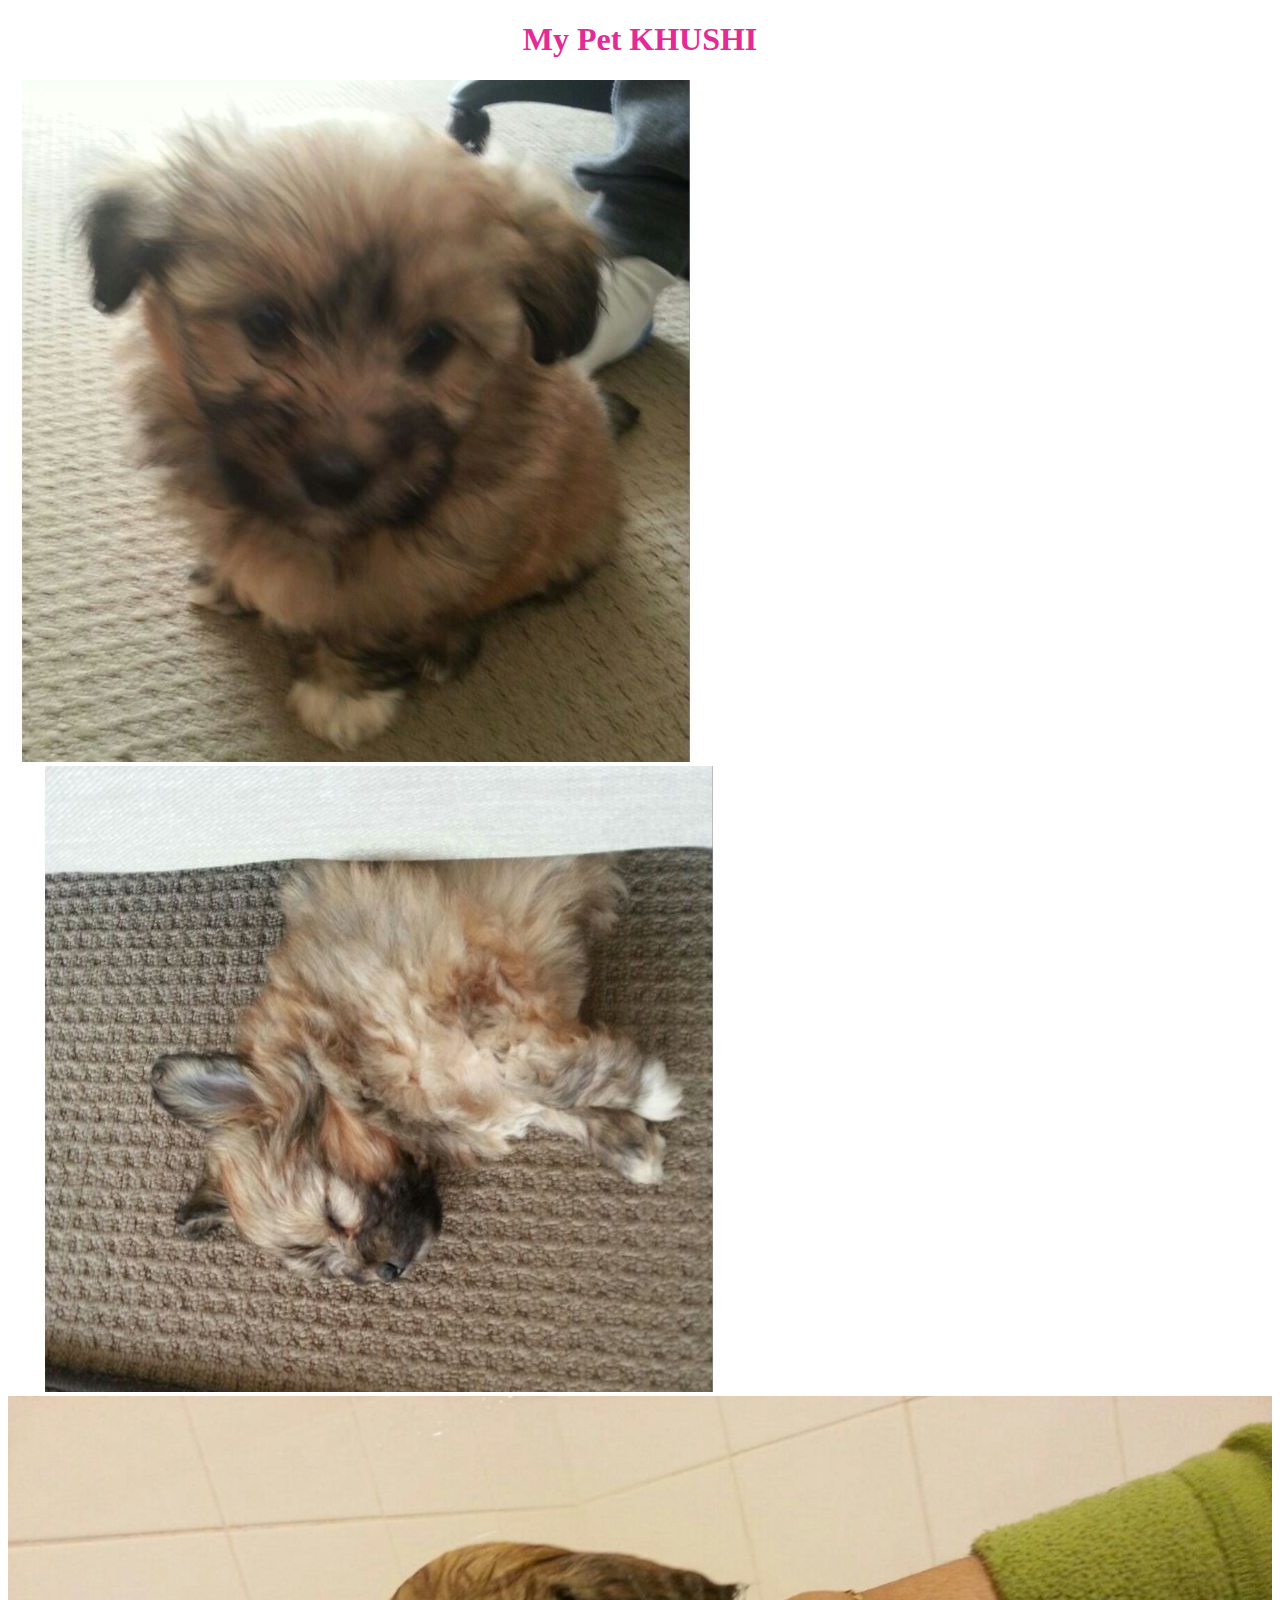
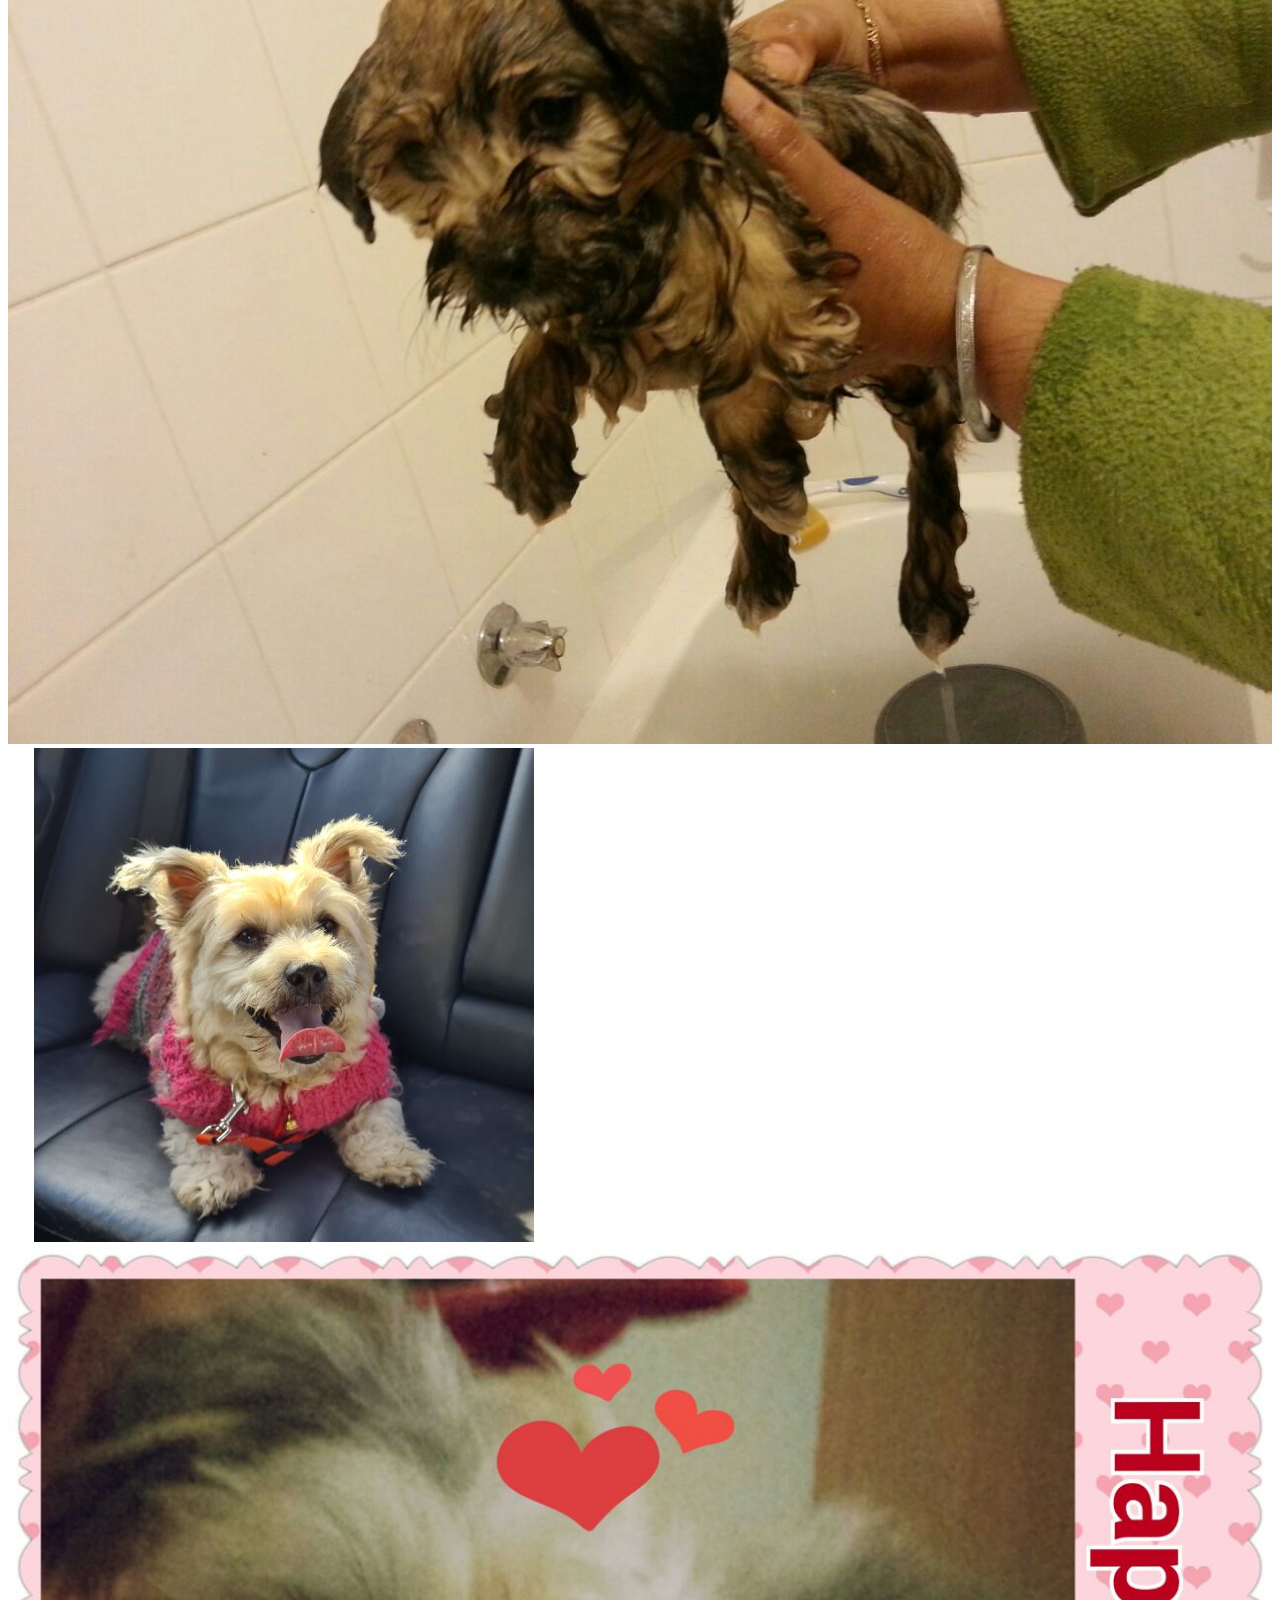
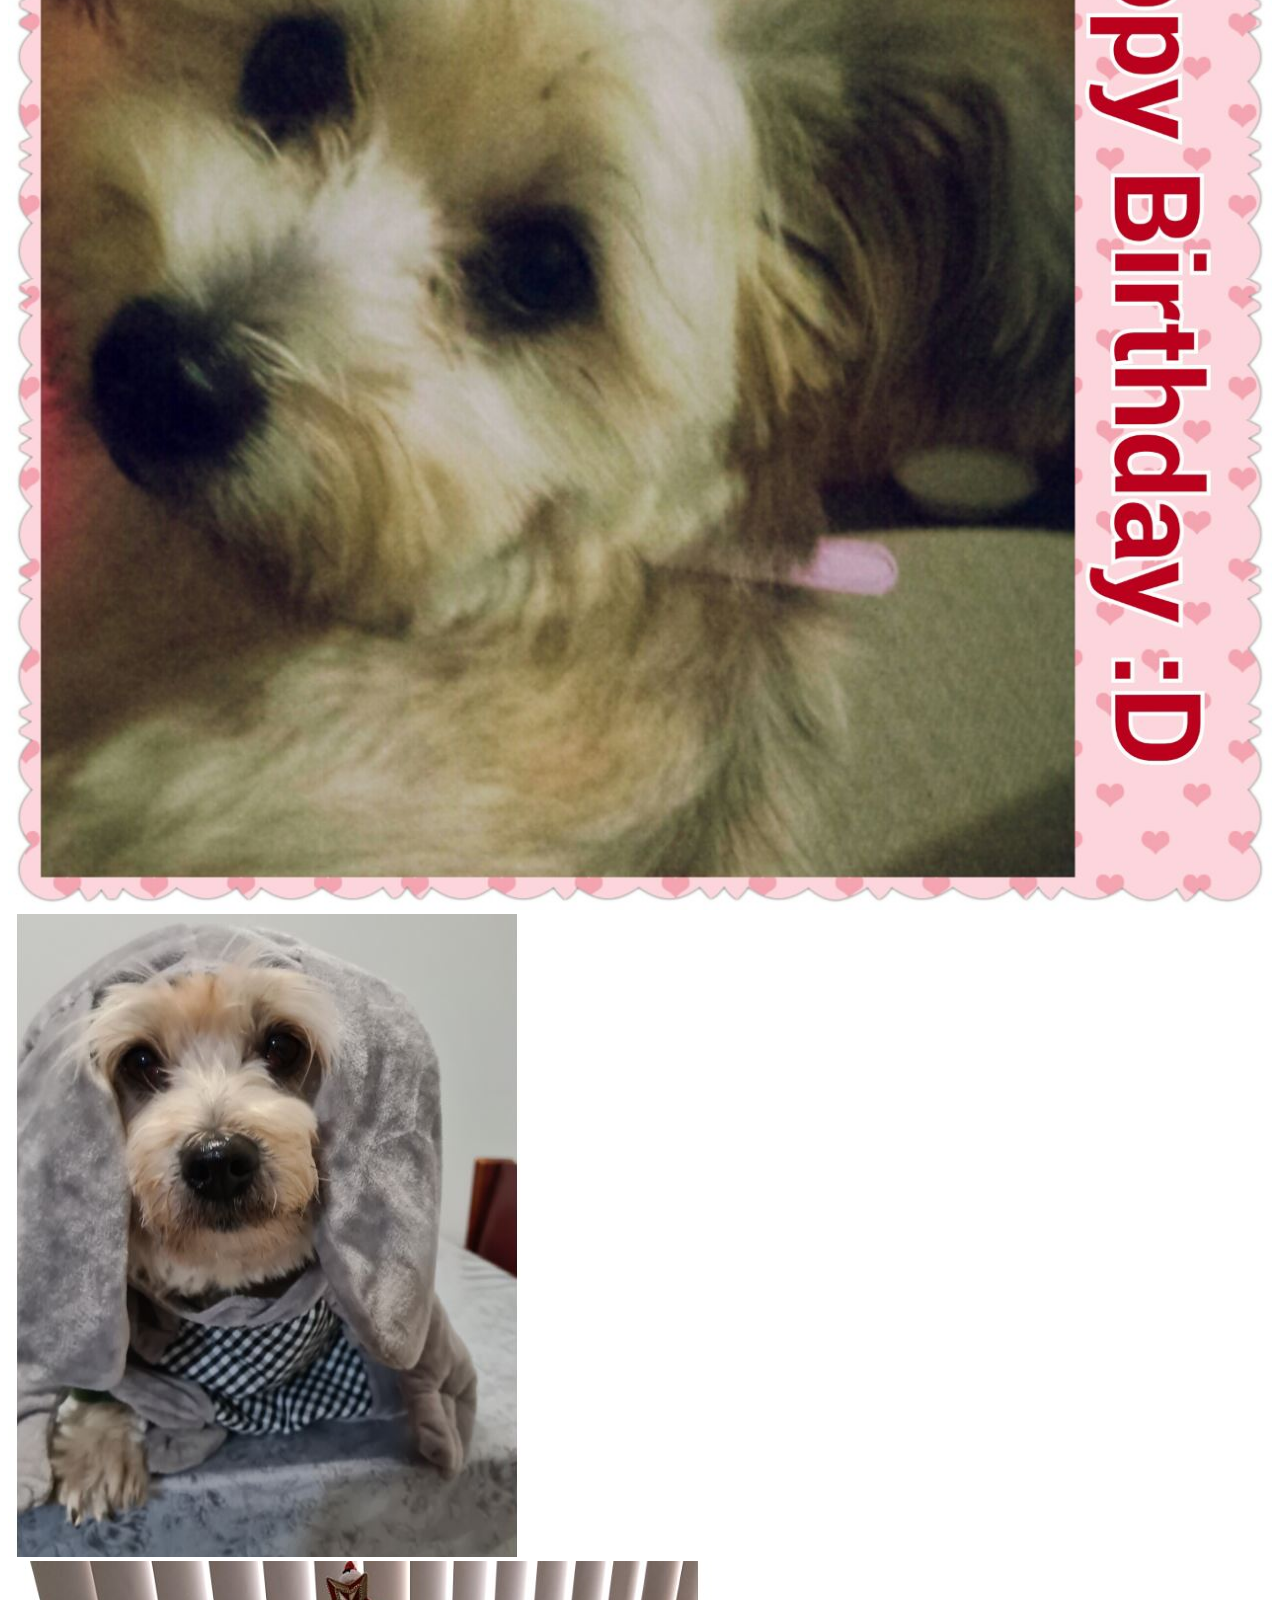
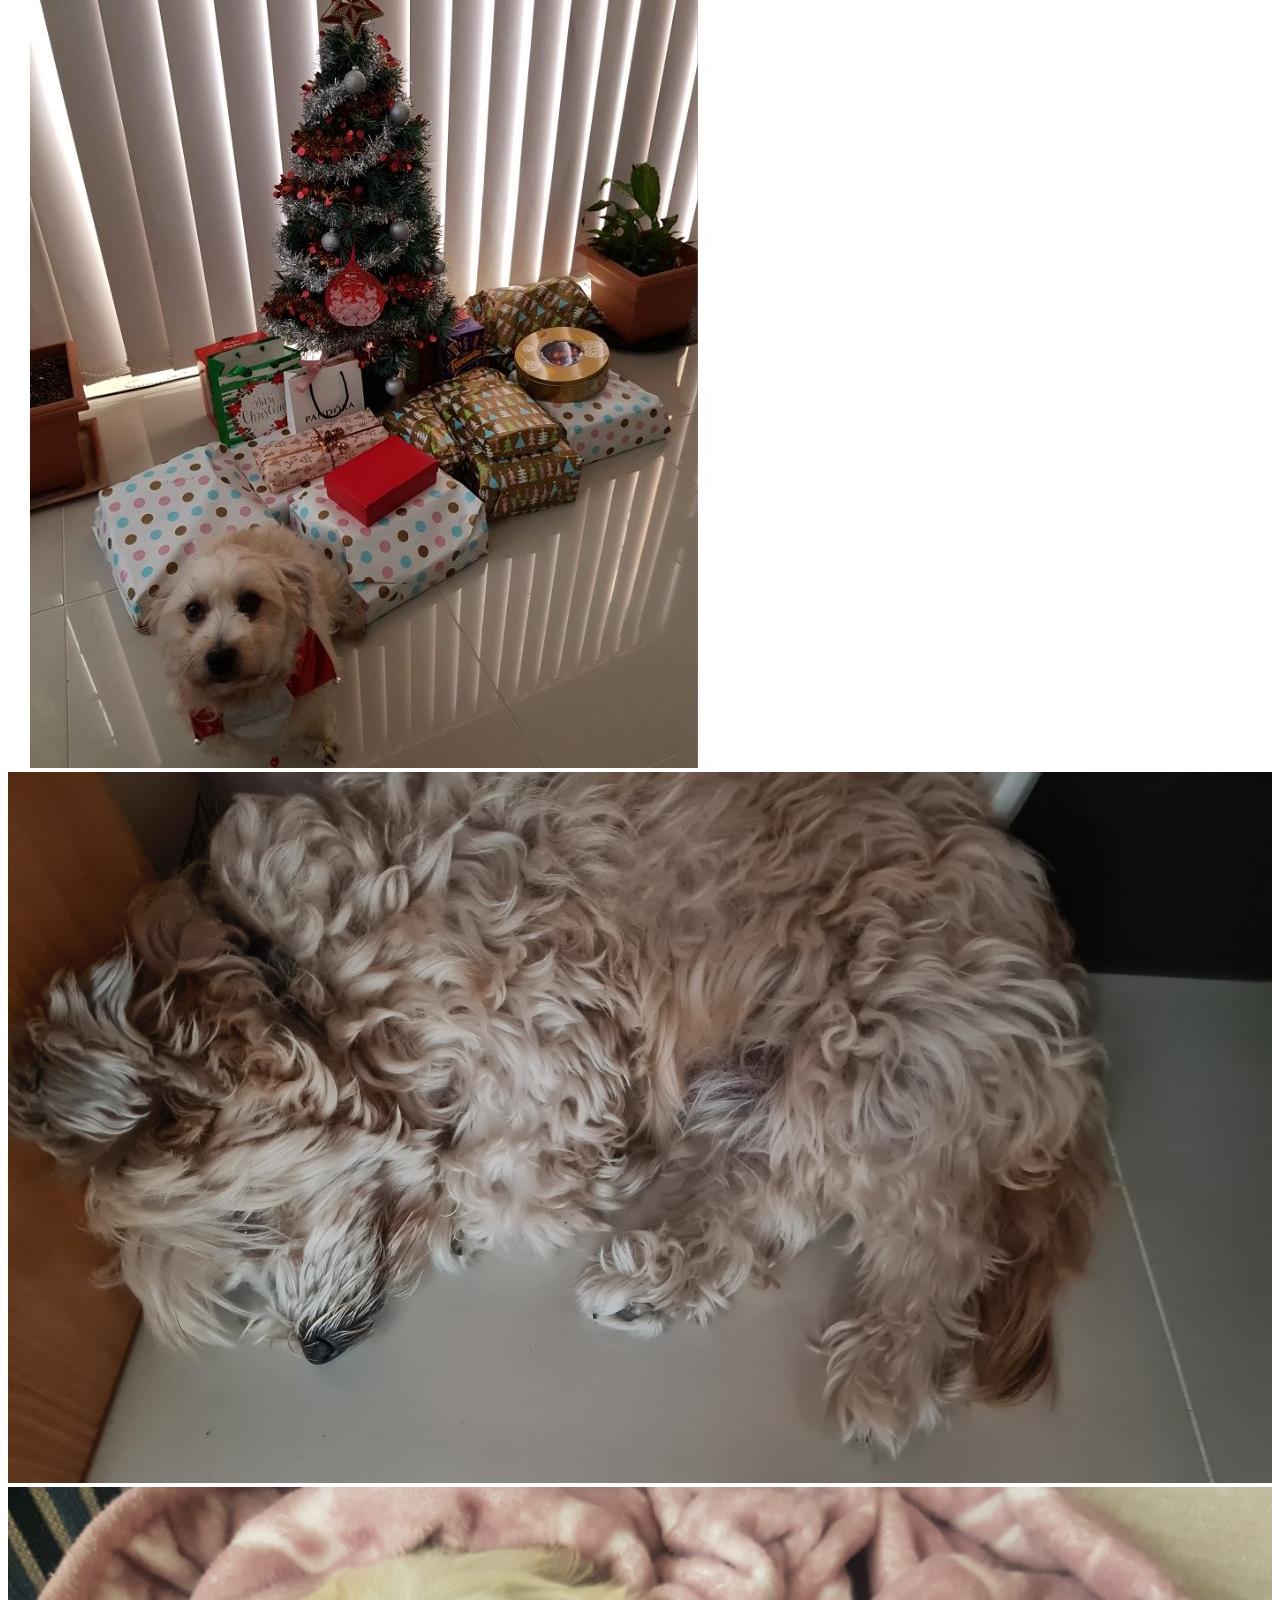
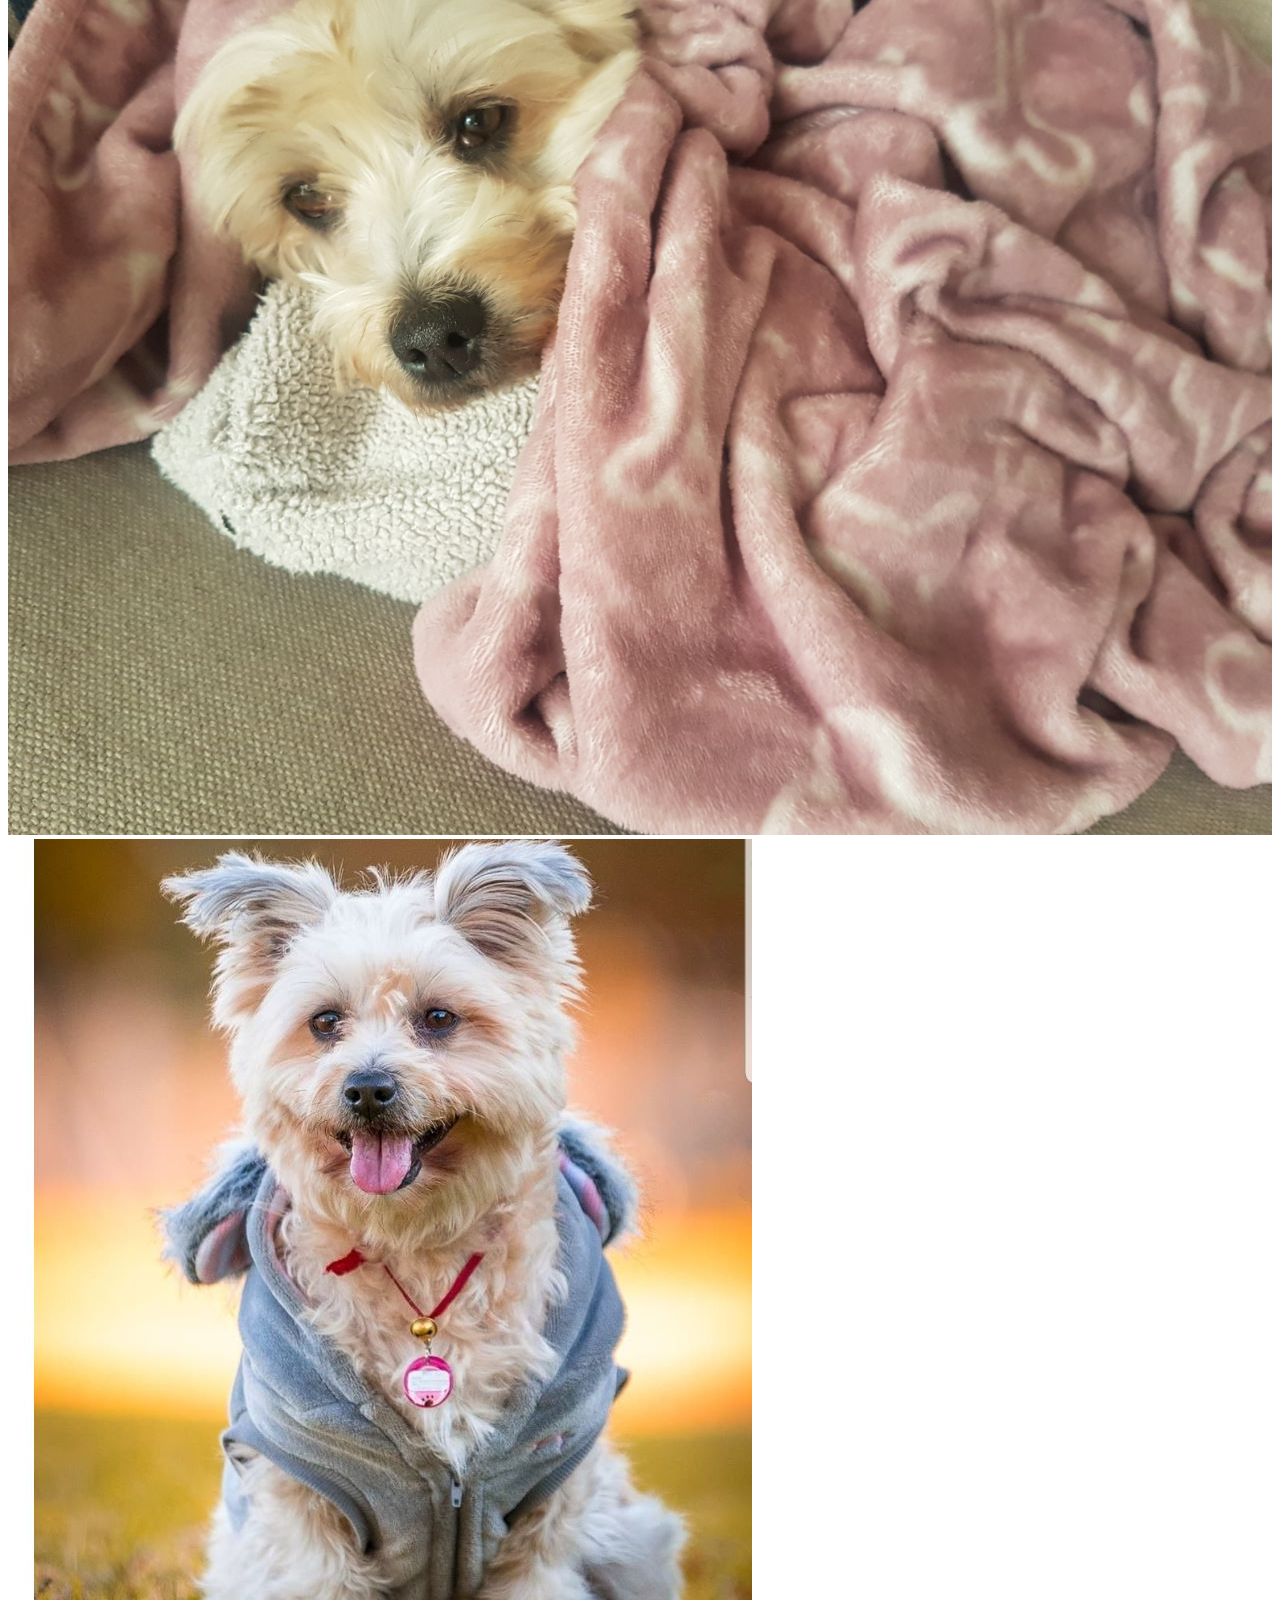
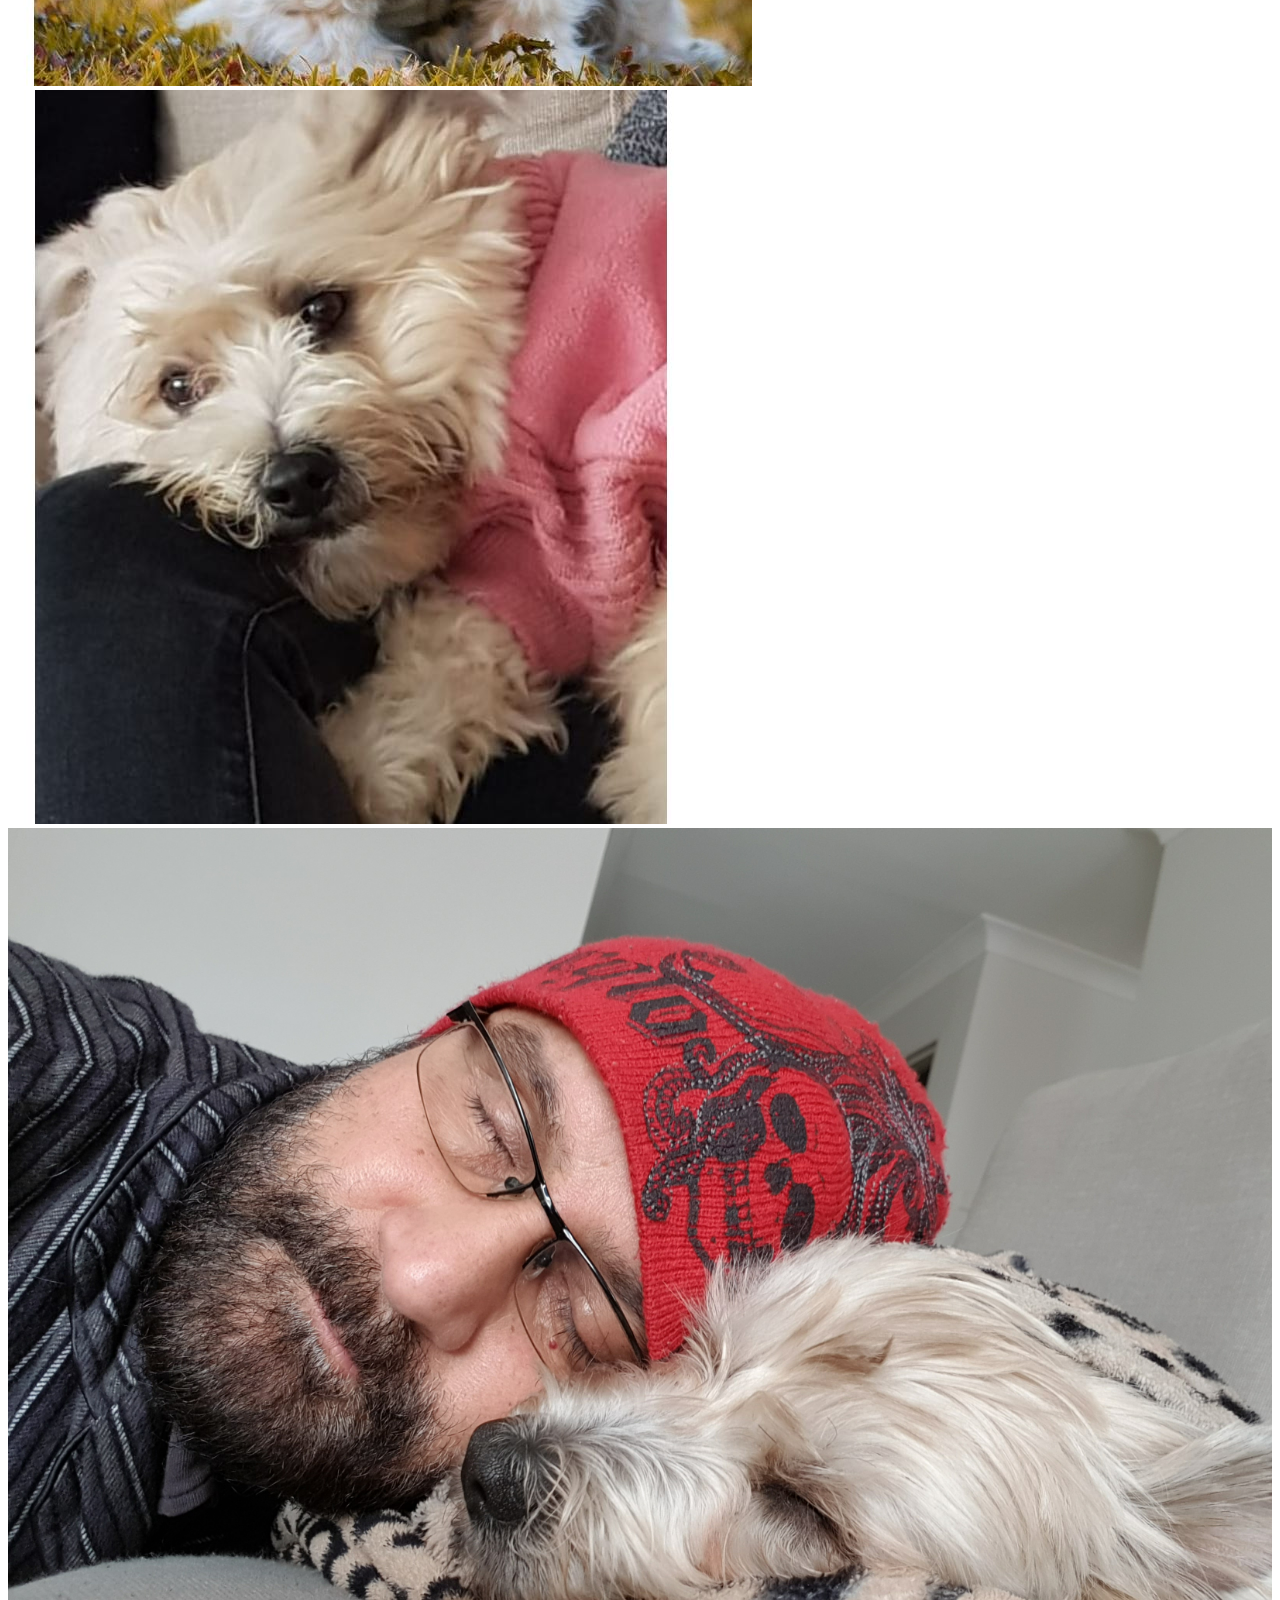
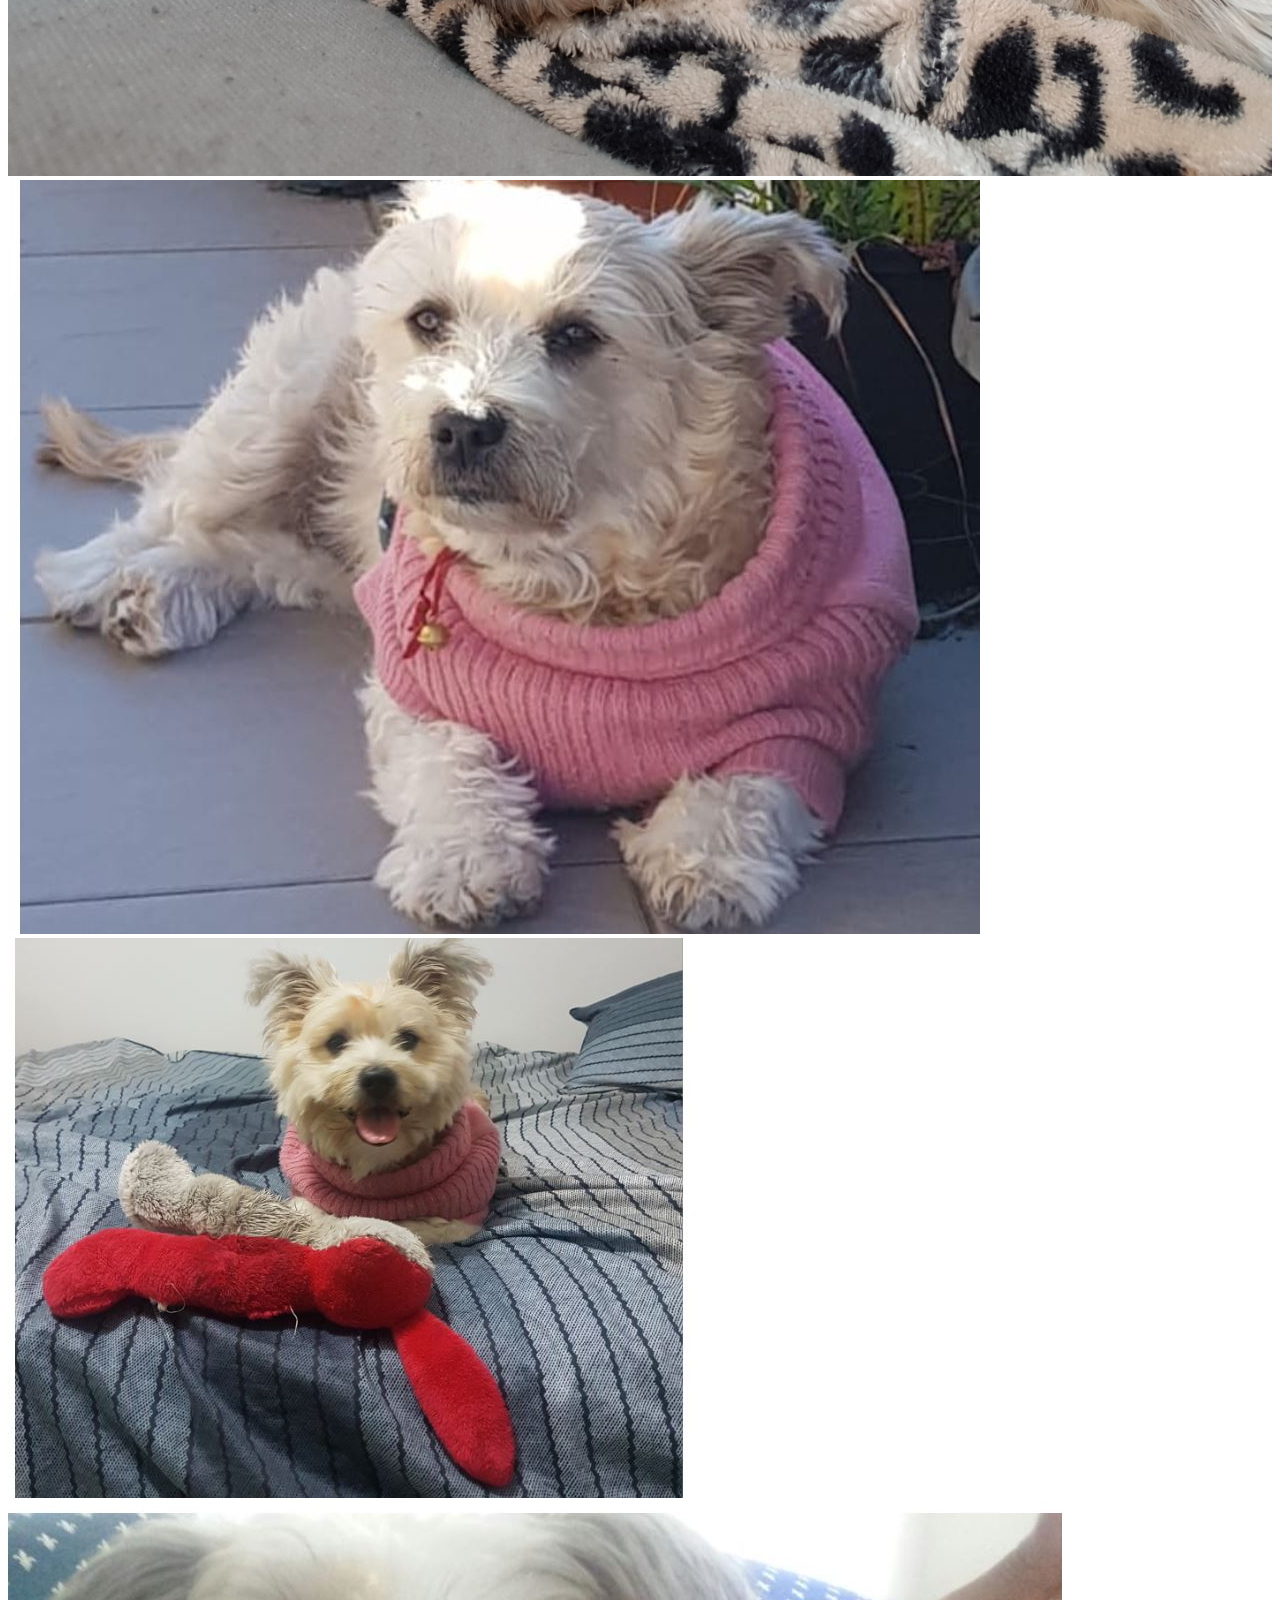
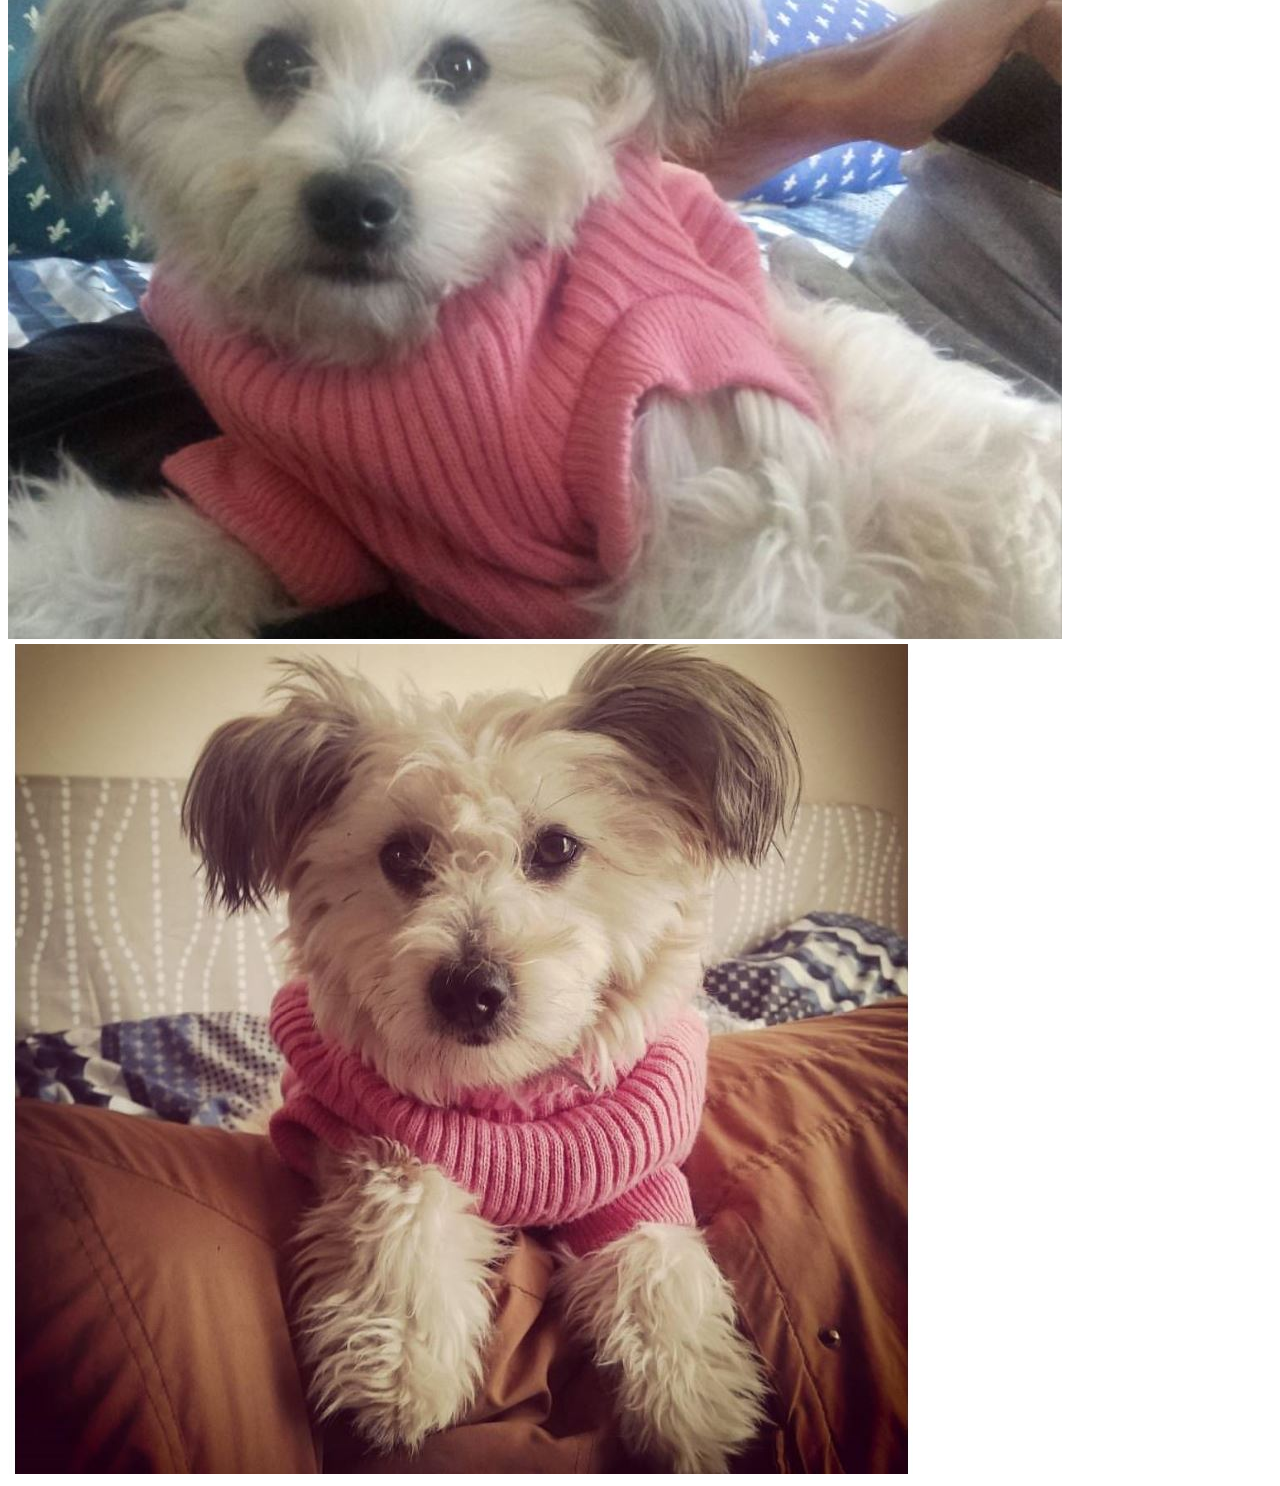
==== index.html @ b2d45dc9 "rename gallery.html to index.html" ====
<!DOCTYPE html>
<html lang="en">
  <head>
    <!-- Required meta tags -->
    <meta charset="utf-8" />
    <meta
      name="viewport"
      content="width=device-width, initial-scale=1, shrink-to-fit=no"
    />

    <!-- Bootstrap CSS -->
    <link
      rel="stylesheet"
      href="https://cdn.jsdelivr.net/npm/bootstrap@4.5.3/dist/css/bootstrap.min.css"
      integrity="sha384-TX8t27EcRE3e/ihU7zmQxVncDAy5uIKz4rEkgIXeMed4M0jlfIDPvg6uqKI2xXr2"
      crossorigin="anonymous"
    />
    <link rel="stylesheet" href="gallery.css" />

    <title>Pet Gallery</title>
  </head>
  <body>
    <div class="container">
      <h1>My Pet KHUSHI</h1>
      <div class="row">
        <div class="col">
          <img src="./images/k1.JPG" alt="Khushi" title="Khushi" />
        </div>
        <div class="col">
          <img src="./images/k2.JPG" alt="Khushi" title="Khushi" />
        </div>
        <div class="col">
          <img src="./images/k3.jpg" alt="Khushi" title="Khushi" />
        </div>
        <div class="col">
          <img src="./images/k4.JPG" alt="Khushi" title="Khushi" />
        </div>
      </div>
      <div class="row">
        <div class="col">
          <img src="./images/5.jpg" alt="Khushi" title="Khushi" />
        </div>
        <div class="col">
          <img src="./images/k6.JPG" alt="Khushi" title="Khushi" />
        </div>
        <div class="col">
          <img src="./images/k7.JPG" alt="Khushi" title="Khushi" />
        </div>
        <div class="col">
          <img src="./images/8.jpg" alt="Khushi" title="Khushi" />
        </div>
      </div>
      <div class="row">
        <div class="col">
          <img src="./images/9.jpg" alt="Khushi" title="Khushi" />
        </div>
        <div class="col">
          <img src="./images/k10.JPG" alt="Khushi" title="Khushi" />
        </div>
        <div class="col">
          <img src="./images/k11.JPG" alt="Khushi" title="Khushi" />
        </div>
        <div class="col">
          <img src="./images/12.jpg" alt="Khushi" title="Khushi" />
        </div>
      </div>
      <div class="row">
        <div class="col">
          <img src="./images/k13.JPG" alt="Khushi" title="Khushi" />
        </div>
        <div class="col">
          <img src="./images/k14.JPG" alt="Khushi" title="Khushi" />
        </div>
        <div class="col">
          <img src="./images/k15.JPG" alt="Khushi" title="Khushi" />
        </div>
        <div class="col">
          <img src="./images/k16.JPG" alt="Khushi" title="Khushi" />
        </div>
      </div>
    </div>

    <!-- Optional JavaScript; choose one of the two! -->

    <!-- Option 1: jQuery and Bootstrap Bundle (includes Popper) -->
    <script
      src="https://code.jquery.com/jquery-3.5.1.slim.min.js"
      integrity="sha384-DfXdz2htPH0lsSSs5nCTpuj/zy4C+OGpamoFVy38MVBnE+IbbVYUew+OrCXaRkfj"
      crossorigin="anonymous"
    ></script>
    <script
      src="https://cdn.jsdelivr.net/npm/bootstrap@4.5.3/dist/js/bootstrap.bundle.min.js"
      integrity="sha384-ho+j7jyWK8fNQe+A12Hb8AhRq26LrZ/JpcUGGOn+Y7RsweNrtN/tE3MoK7ZeZDyx"
      crossorigin="anonymous"
    ></script>

    <!-- Option 2: jQuery, Popper.js, and Bootstrap JS
    <script src="https://code.jquery.com/jquery-3.5.1.slim.min.js" integrity="sha384-DfXdz2htPH0lsSSs5nCTpuj/zy4C+OGpamoFVy38MVBnE+IbbVYUew+OrCXaRkfj" crossorigin="anonymous"></script>
    <script src="https://cdn.jsdelivr.net/npm/popper.js@1.16.1/dist/umd/popper.min.js" integrity="sha384-9/reFTGAW83EW2RDu2S0VKaIzap3H66lZH81PoYlFhbGU+6BZp6G7niu735Sk7lN" crossorigin="anonymous"></script>
    <script src="https://cdn.jsdelivr.net/npm/bootstrap@4.5.3/dist/js/bootstrap.min.js" integrity="sha384-w1Q4orYjBQndcko6MimVbzY0tgp4pWB4lZ7lr30WKz0vr/aWKhXdBNmNb5D92v7s" crossorigin="anonymous"></script>
    -->
  </body>
</html>
---- gallery.css ----
img {
  /* display: block; */
  max-width: 100%;
  height: auto;
} 

h1 {
  color: rgb(226, 43, 150);
  text-align: center;
}
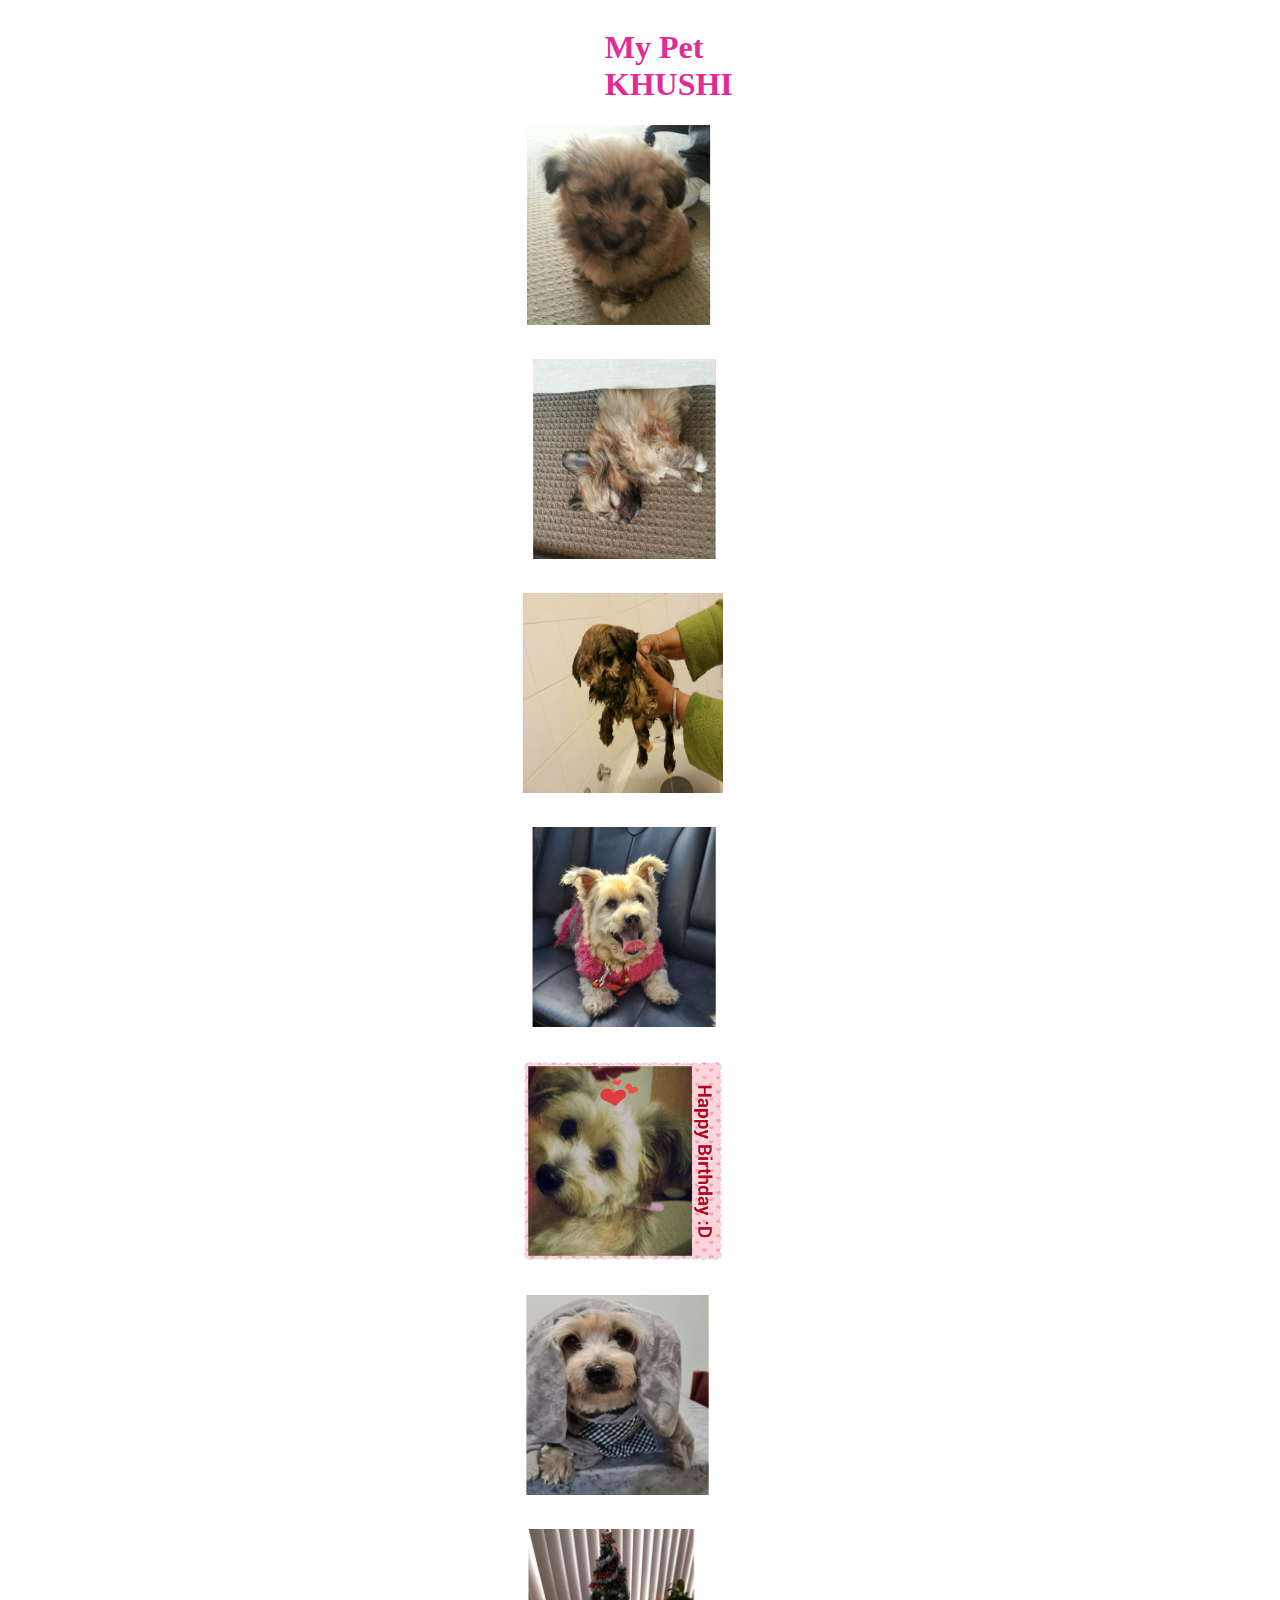
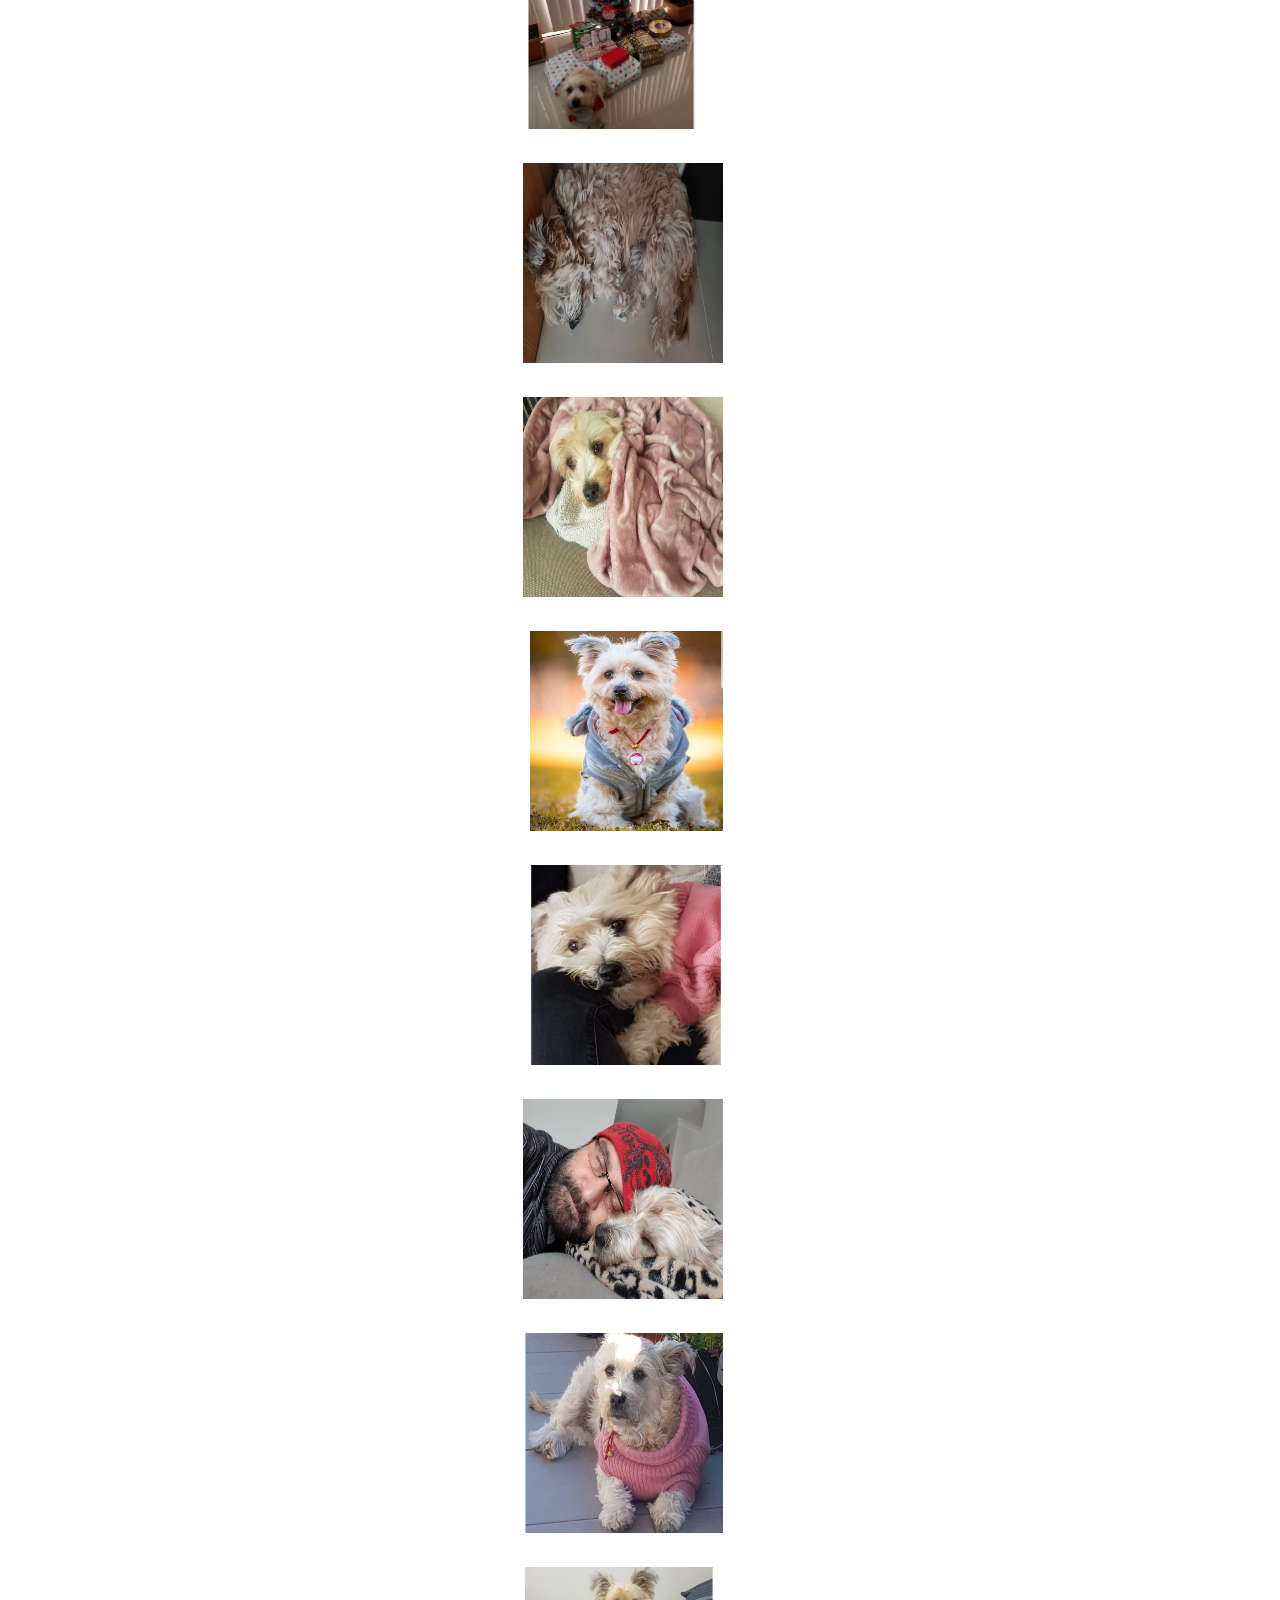
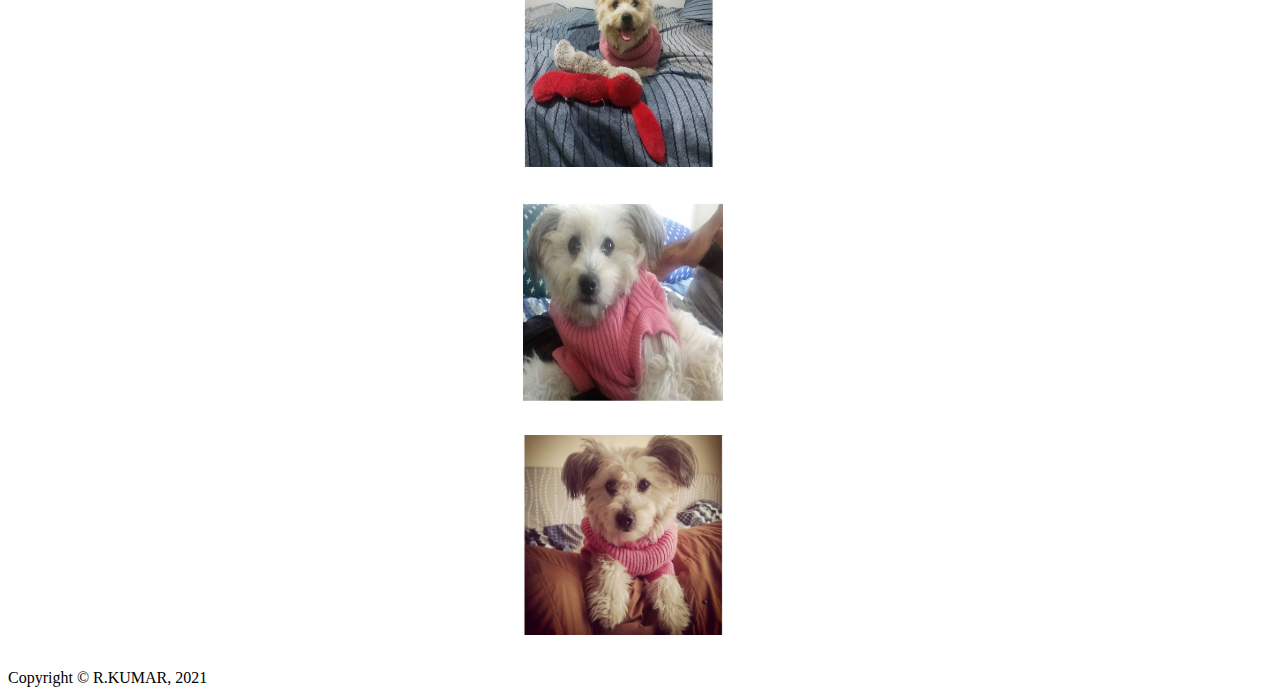
==== commit dcb33dfa: "Change to grid from flex  and change footer" ====
--- a/index.html
+++ b/index.html
@@ -20,7 +20,9 @@
     <title>Pet Gallery</title>
   </head>
   <body>
-    <div class="container">
+    <div class="p-4 mb-2 bg-info text-white"></div>
+
+    <div class="container w-75 mx-auto">
       <h1>My Pet KHUSHI</h1>
       <div class="row">
         <div class="col">
@@ -80,6 +82,12 @@
       </div>
     </div>
 
+    <footer>
+      <div class="p-4 mb-2 bg-info text-white text-center">
+        Copyright &copy; R.KUMAR, 2021
+      </div>
+    </footer>
+
     <!-- Optional JavaScript; choose one of the two! -->
 
     <!-- Option 1: jQuery and Bootstrap Bundle (includes Popper) -->
--- a/gallery.css
+++ b/gallery.css
@@ -1,10 +1,18 @@
- img {
-  /* display: block; */
-  max-width: 100%;
-  height: auto;
-} 
+.container {
+  display: grid;
+  grid-template-columns: auto;
+  grid-template-rows: auto;
+  justify-content: space-evenly;
+}
+
+img {
+  height: 200px;
+  width: 200px;
+  justify-content: space-evenly;
+  margin-bottom: 30px;
+}
 
 h1 {
   color: rgb(226, 43, 150);
-  text-align: center;
+  padding-left: 35%;
 }
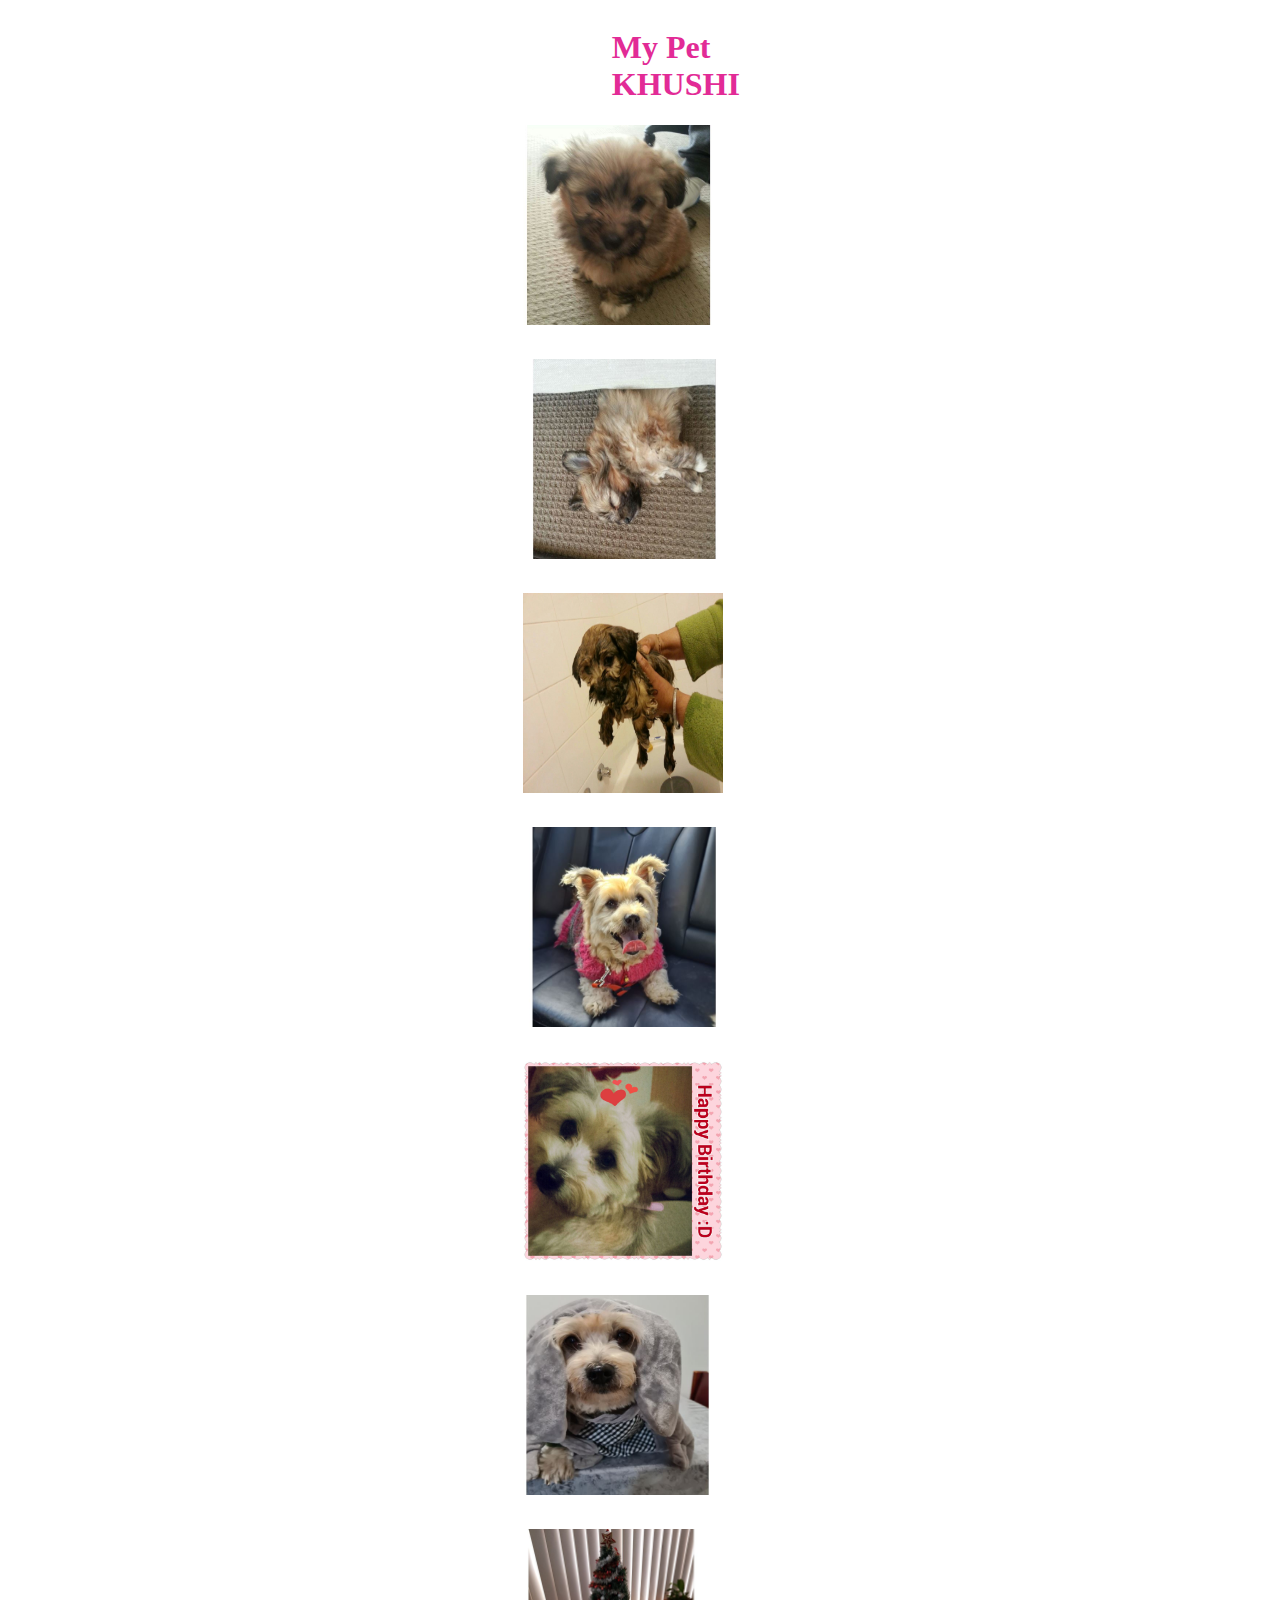
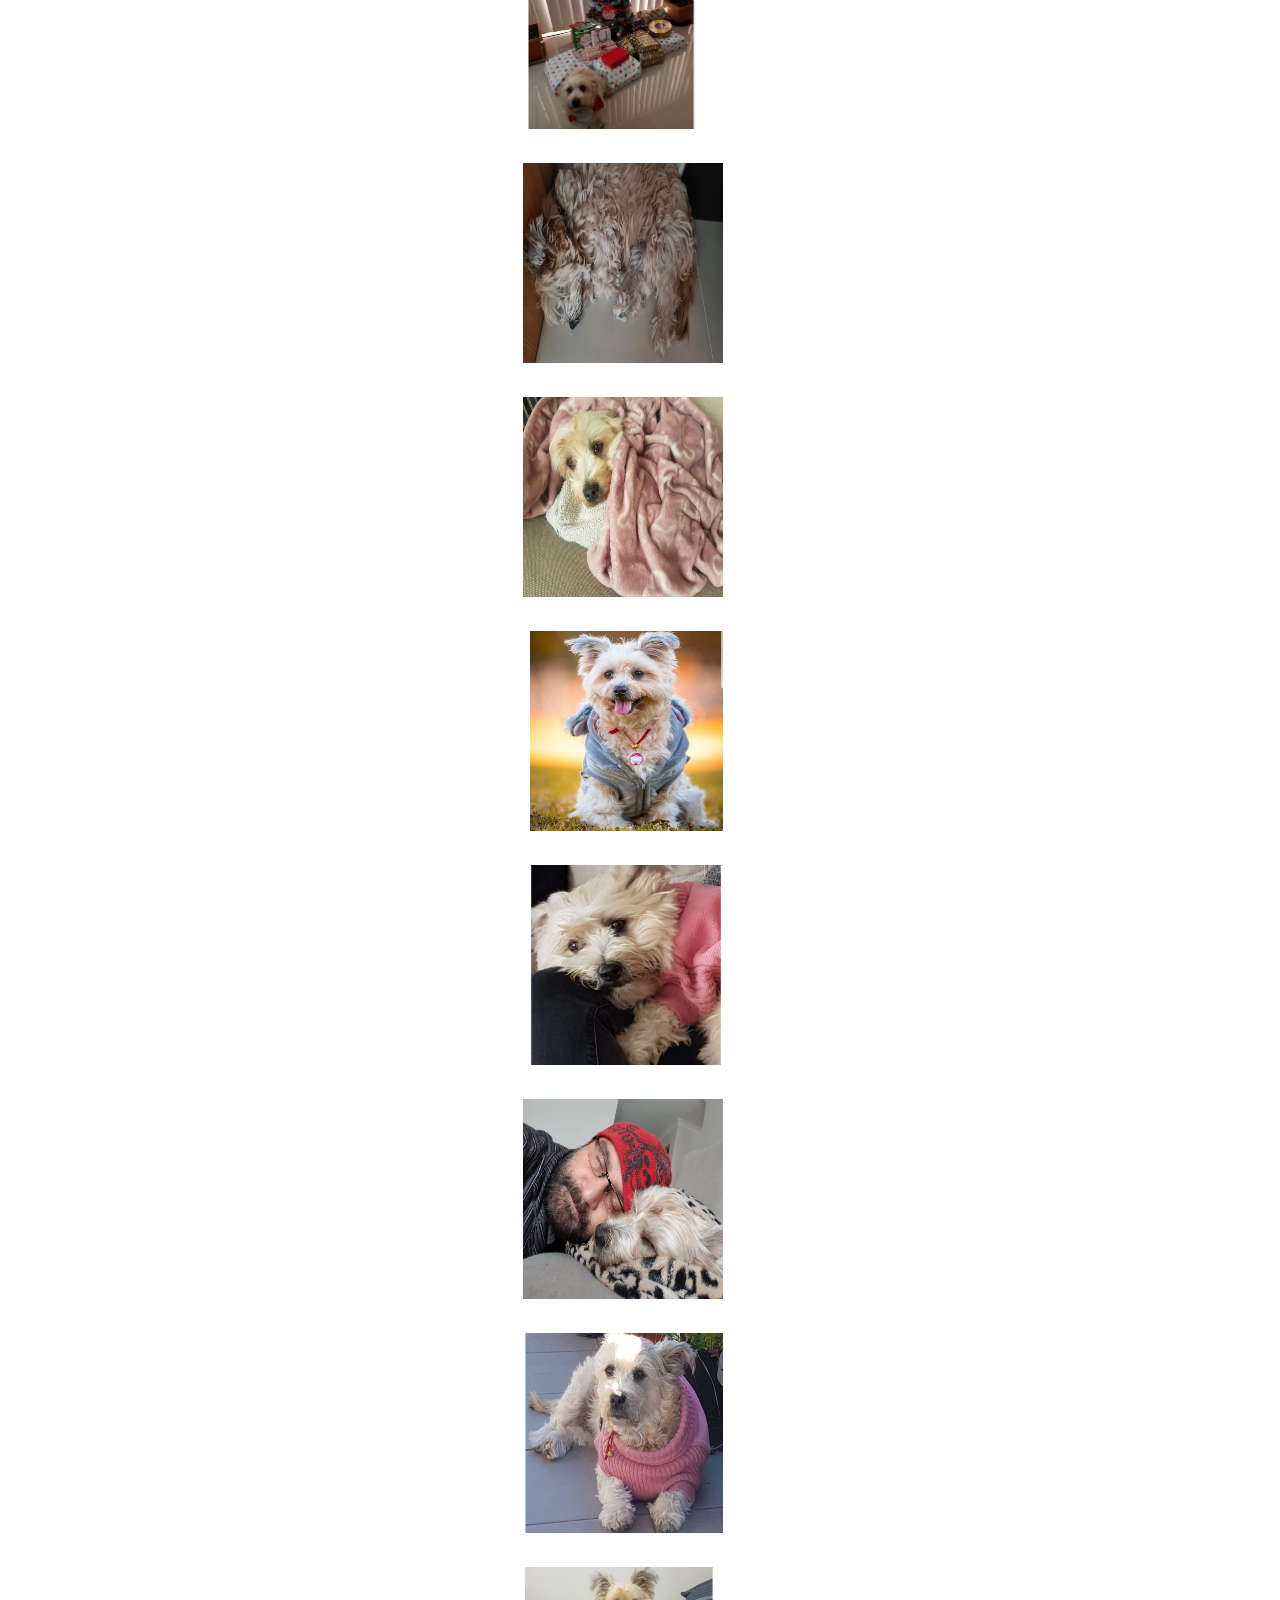
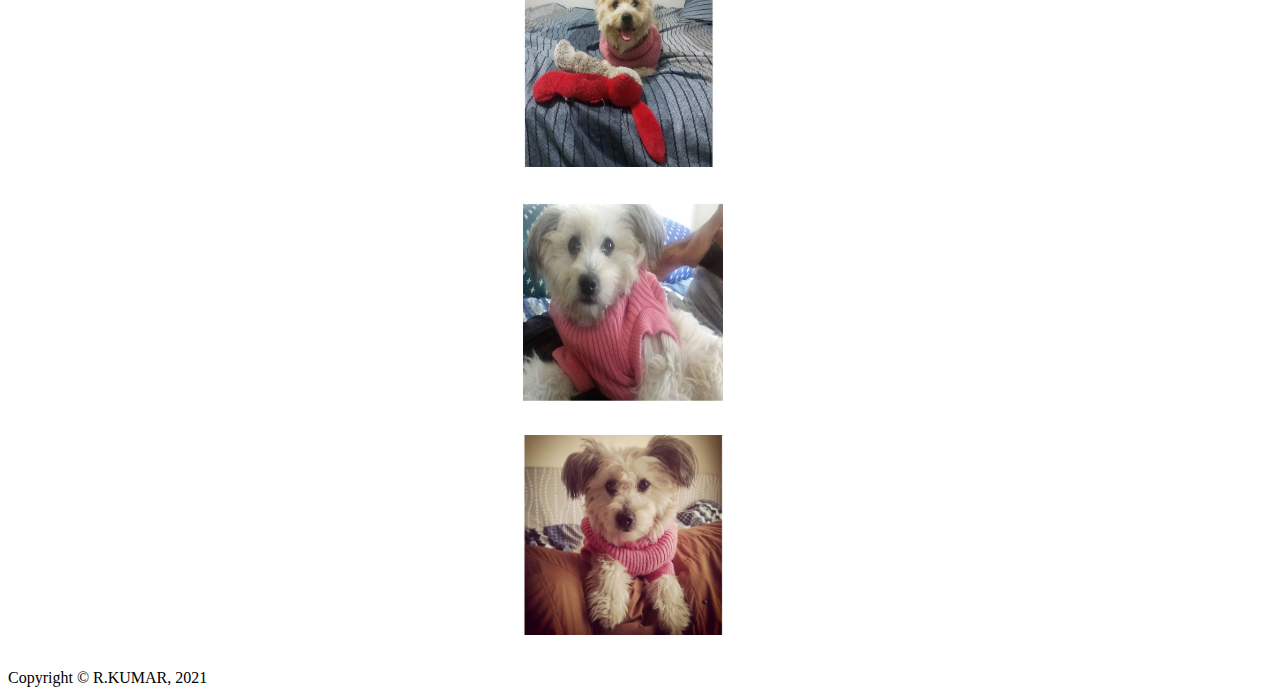
==== commit faac3e9e: "change footer" ====
--- a/index.html
+++ b/index.html
@@ -83,7 +83,7 @@
     </div>
 
     <footer>
-      <div class="p-4 mb-2 bg-info text-white text-center">
+      <div class="p-2 mb-2 bg-info text-white text-center">
         Copyright &copy; R.KUMAR, 2021
       </div>
     </footer>
--- a/gallery.css
+++ b/gallery.css
@@ -3,7 +3,7 @@
   grid-template-columns: auto;
   grid-template-rows: auto;
   justify-content: space-evenly;
-}
+  }
 
 img {
   height: 200px;
@@ -14,5 +14,5 @@
 
 h1 {
   color: rgb(226, 43, 150);
-  padding-left: 35%;
+  padding-left: 38%;
 }
